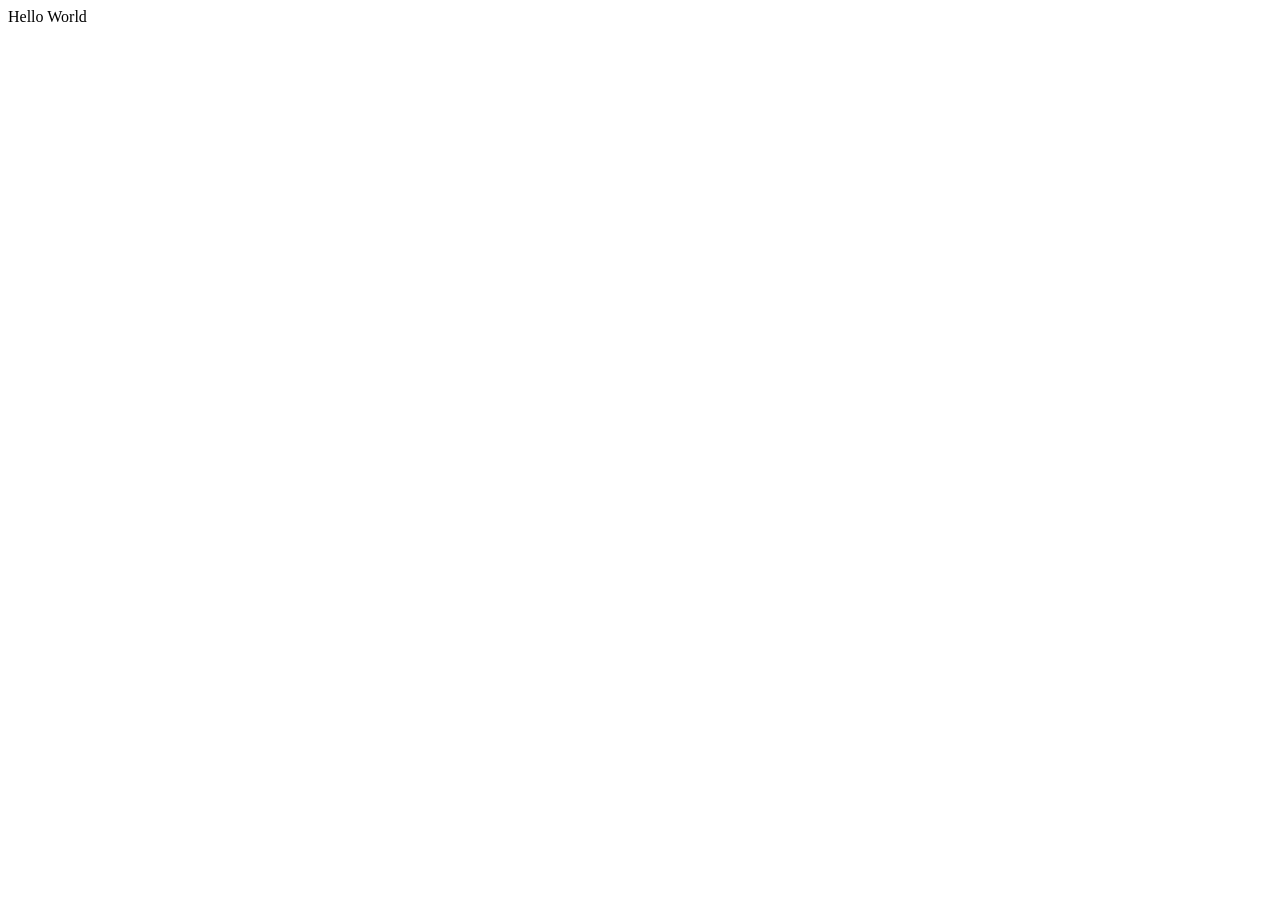
==== index.html @ 2a790b86 "<!DOCTYPE html> <html lang="en"> <head>     <meta charset="UTF-8">     <meta name="viewport" content" ====
<!DOCTYPE html>
<html lang="en">
<head>
    <meta charset="UTF-8">
    <meta name="viewport" content="width=device-width, initial-scale=1.0">
    <title>Document</title>
</head>
<body>
    Hello World
    
</body>
</html>
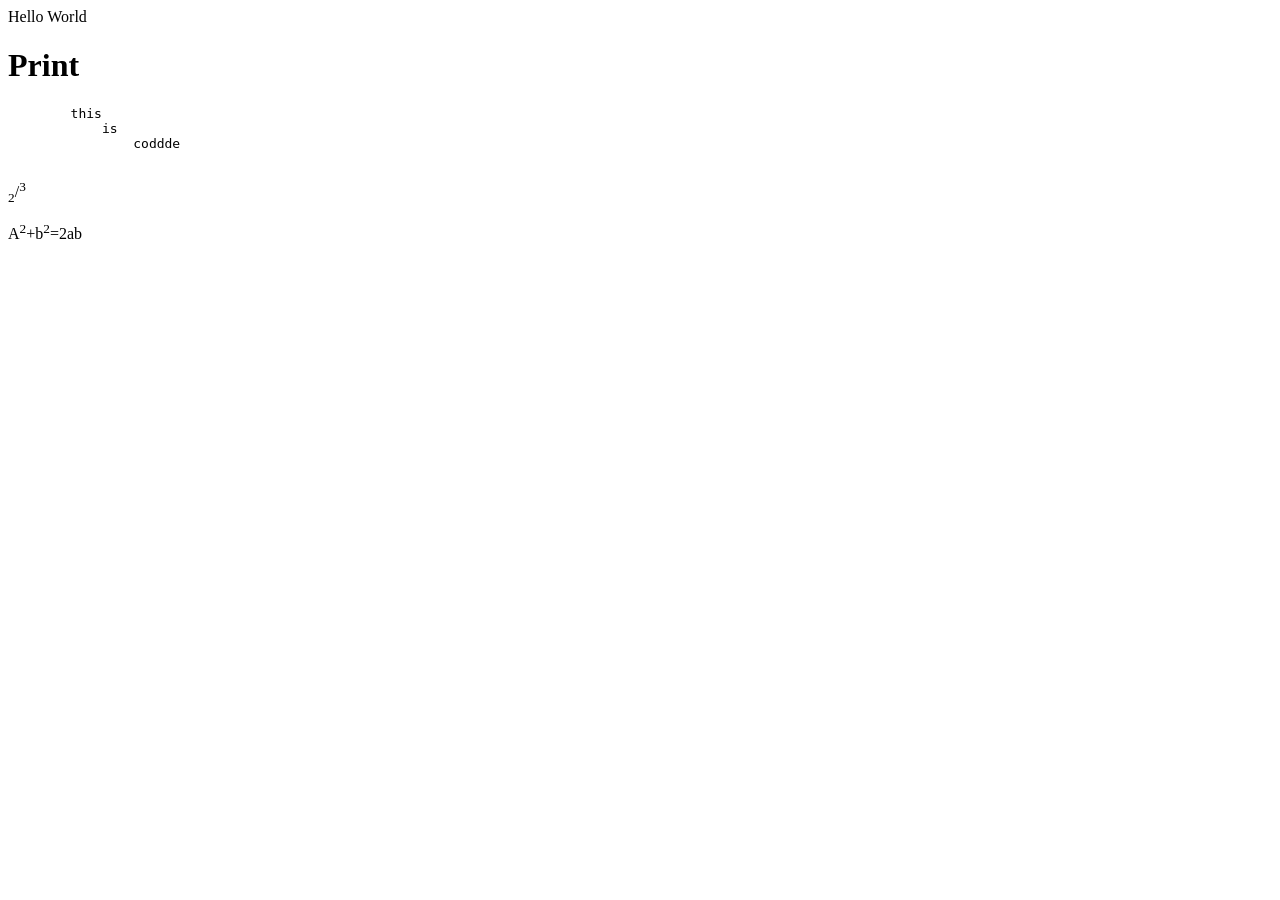
==== commit a1a622dc: "<!DOCTYPE html> <html lang="en"> <head>     <meta charset="UTF-8">     <meta name="viewport" content" ====
--- a/index.html
+++ b/index.html
@@ -7,6 +7,13 @@
 </head>
 <body>
     Hello World
-    
+    <h1>Print</h1>
+    <pre>
+        this 
+            is 
+                coddde
+    </pre>
+    <sub>2</sub>/<sup>3</sup>
+    <p>A<sup>2</sup>+b<sup>2</sup>=2ab</p>
 </body>
 </html>
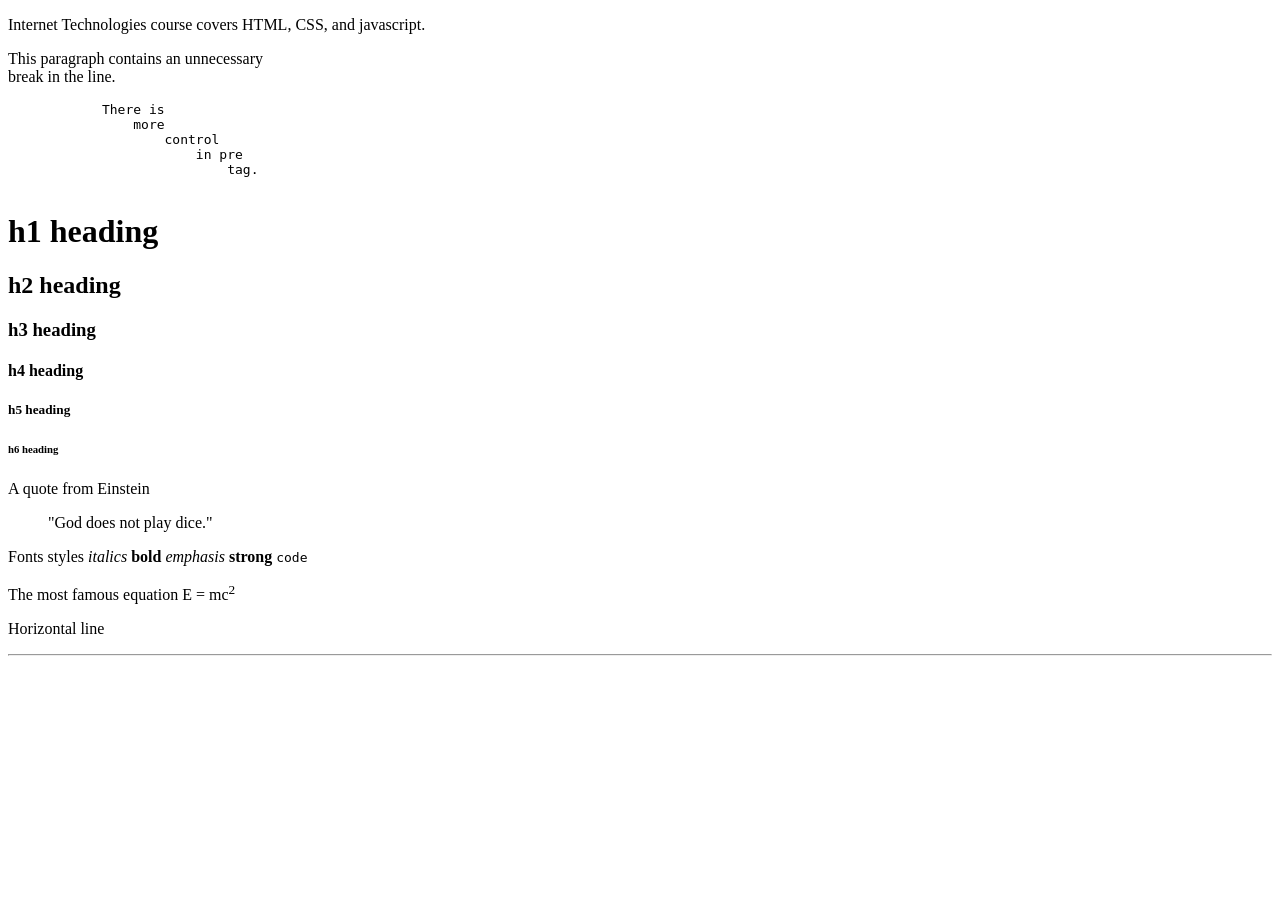
==== commit 69b7d894: "made fews changes" ====
--- a/index.html
+++ b/index.html
@@ -1,19 +1,40 @@
-<!DOCTYPE html>
-<html lang="en">
-<head>
-    <meta charset="UTF-8">
-    <meta name="viewport" content="width=device-width, initial-scale=1.0">
-    <title>Document</title>
-</head>
-<body>
-    Hello World
-    <h1>Print</h1>
-    <pre>
-        this 
-            is 
-                coddde
-    </pre>
-    <sub>2</sub>/<sup>3</sup>
-    <p>A<sup>2</sup>+b<sup>2</sup>=2ab</p>
-</body>
+<!DOCTYPE html> 
+<!-- File name and document purpose --> 
+<html lang = "en">   
+    <head>     
+        <title> A title for the document </title>
+        <meta charset = "utf-8" />     
+        <!--include external resources here like adsense, javascript, styles-->
+    </head>   
+    <body>   
+        <!--Displayable content goes here-->
+        <p>Internet Technologies course covers HTML, CSS,
+            and 
+            javascript.
+        </p>
+        <p>This paragraph contains an unnecessary <br/> break in the line.</p>
+        <pre>
+            There is 
+                more 
+                    control
+                        in pre
+                            tag.
+        </pre>
+        <h1>h1 heading</h1>
+        <h2>h2 heading</h2>
+        <h3>h3 heading</h3>
+        <h4>h4 heading</h4>
+        <h5>h5 heading</h5>
+        <h6>h6 heading</h6>
+        <p>A quote from Einstein</p>
+        <blockquote>
+          <p>"God does not play dice."</p>
+        </blockquote>
+        <p>Fonts styles <i>italics</i> <b>bold</b> <em>emphasis</em> <strong>strong</strong>
+            <code>code</code>
+        </p>
+        <p>The most famous equation E = mc<sup>2</sup></p>
+        <p>Horizontal line</p>
+        <hr/>
+    </body> 
 </html>
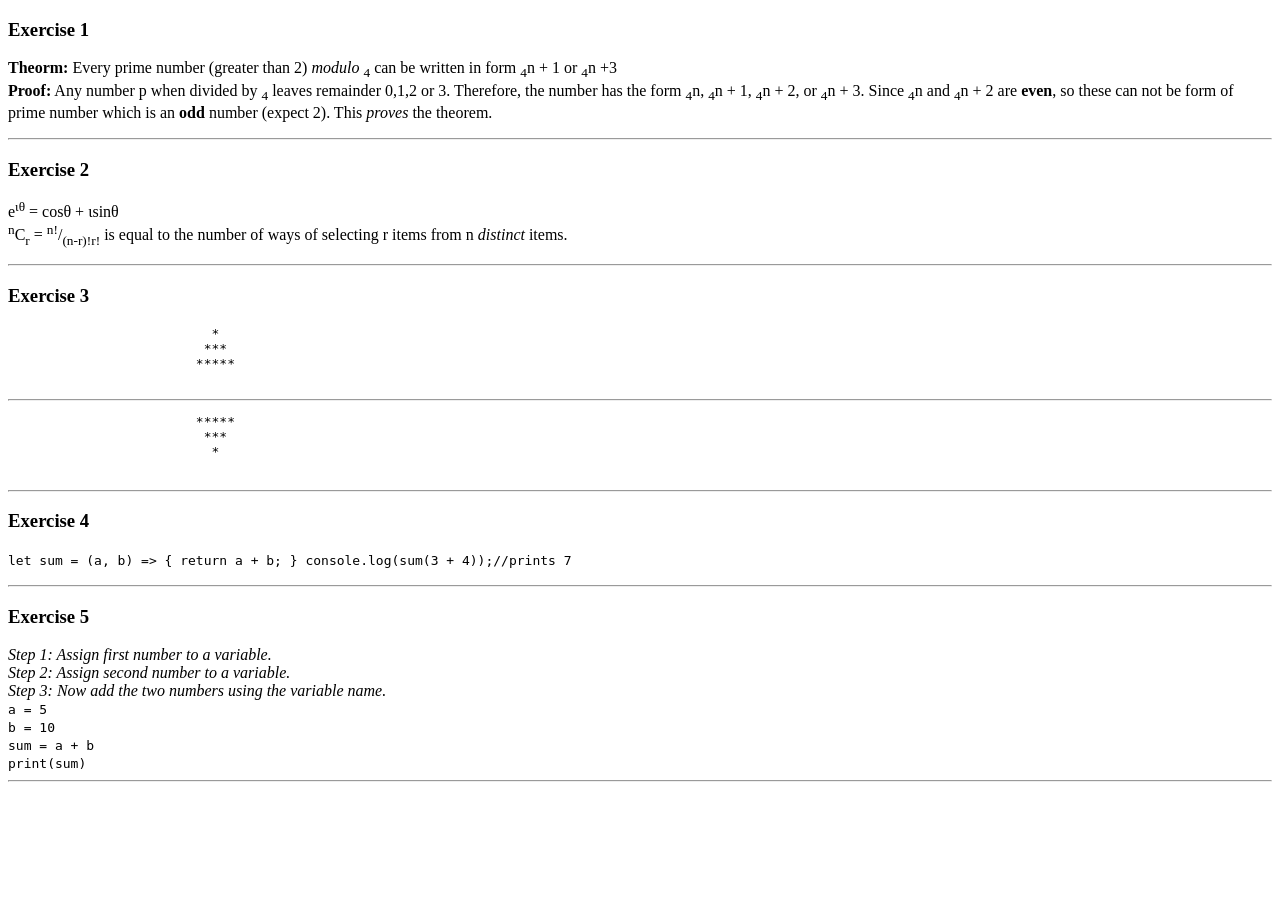
==== commit 38548ebd: "Completed all the exercises" ====
--- a/index.html
+++ b/index.html
@@ -1,40 +1,58 @@
-<!DOCTYPE html> 
-<!-- File name and document purpose --> 
-<html lang = "en">   
-    <head>     
-        <title> A title for the document </title>
-        <meta charset = "utf-8" />     
-        <!--include external resources here like adsense, javascript, styles-->
-    </head>   
-    <body>   
-        <!--Displayable content goes here-->
-        <p>Internet Technologies course covers HTML, CSS,
-            and 
-            javascript.
-        </p>
-        <p>This paragraph contains an unnecessary <br/> break in the line.</p>
+<!DOCTYPE html>
+<html lang="en">
+<head>
+    <meta charset="UTF-8">
+    <meta name="viewport" content="width=device-width, initial-scale=1.0">
+    <title>Document</title>
+</head>
+<body>  
+    <p>
+        <centre><h3>Exercise 1</h3></centre>
+        <b>Theorm:</b> Every prime number (greater than 2) <i>modulo</i> <sub>4</sub> can be written in form <sub>4</sub>n + 1 or <sub>4</sub>n +3<br>
+        <b>Proof:</b> Any number p when divided by <sub>4</sub> leaves remainder 0,1,2 or 3. Therefore, the number has the form <sub>4</sub>n, <sub>4</sub>n + 1, <sub>4</sub>n + 2, or <sub>4</sub>n + 3. Since <sub>4</sub>n and <sub>4</sub>n + 2 are <b>even</b>, so these can not be form of prime number which is an <b>odd</b> number (expect 2). This <i>proves</i> the theorem.
+    </p>
+<hr>
+    <p>
+        <h3>Exercise 2</h3>
+        e<sup>ιθ</sup> = cosθ + ιsinθ<br>
+        <sup>n</sup>C<sub>r</sub> = <sup>n!</sup>/<sub>(n-r)!r!</sub> is equal to the number of ways of selecting r items from n <i>distinct</i> items.
+    </p>
+<hr>
+    <p>
+        <h3>Exercise 3</h3>
         <pre>
-            There is 
-                more 
-                    control
-                        in pre
-                            tag.
+                          *
+                         ***
+                        *****
         </pre>
-        <h1>h1 heading</h1>
-        <h2>h2 heading</h2>
-        <h3>h3 heading</h3>
-        <h4>h4 heading</h4>
-        <h5>h5 heading</h5>
-        <h6>h6 heading</h6>
-        <p>A quote from Einstein</p>
-        <blockquote>
-          <p>"God does not play dice."</p>
-        </blockquote>
-        <p>Fonts styles <i>italics</i> <b>bold</b> <em>emphasis</em> <strong>strong</strong>
-            <code>code</code>
-        </p>
-        <p>The most famous equation E = mc<sup>2</sup></p>
-        <p>Horizontal line</p>
-        <hr/>
-    </body> 
+        <hr>
+        <pre>
+                        *****
+                         ***
+                          *
+        </pre>
+    </p>
+<hr>
+    <p>
+        <h3>Exercise 4</h3>
+        <code>
+            let sum = (a, b) => {
+                return a + b;
+            }
+            console.log(sum(3 + 4));//prints 7
+        </code>
+    </p>
+<hr>
+    <h3>Exercise 5</h3>
+    <i>Step 1: Assign first number to a variable.<br>
+    Step 2: Assign second number to a variable.<br>
+    Step 3: Now add the two numbers using the variable name.<br></i>
+    <code>
+        a = 5<br>
+        b = 10<br>
+        sum = a + b <br>
+        print(sum)<br>
+    </code>
+<hr>
+</body>
 </html>
